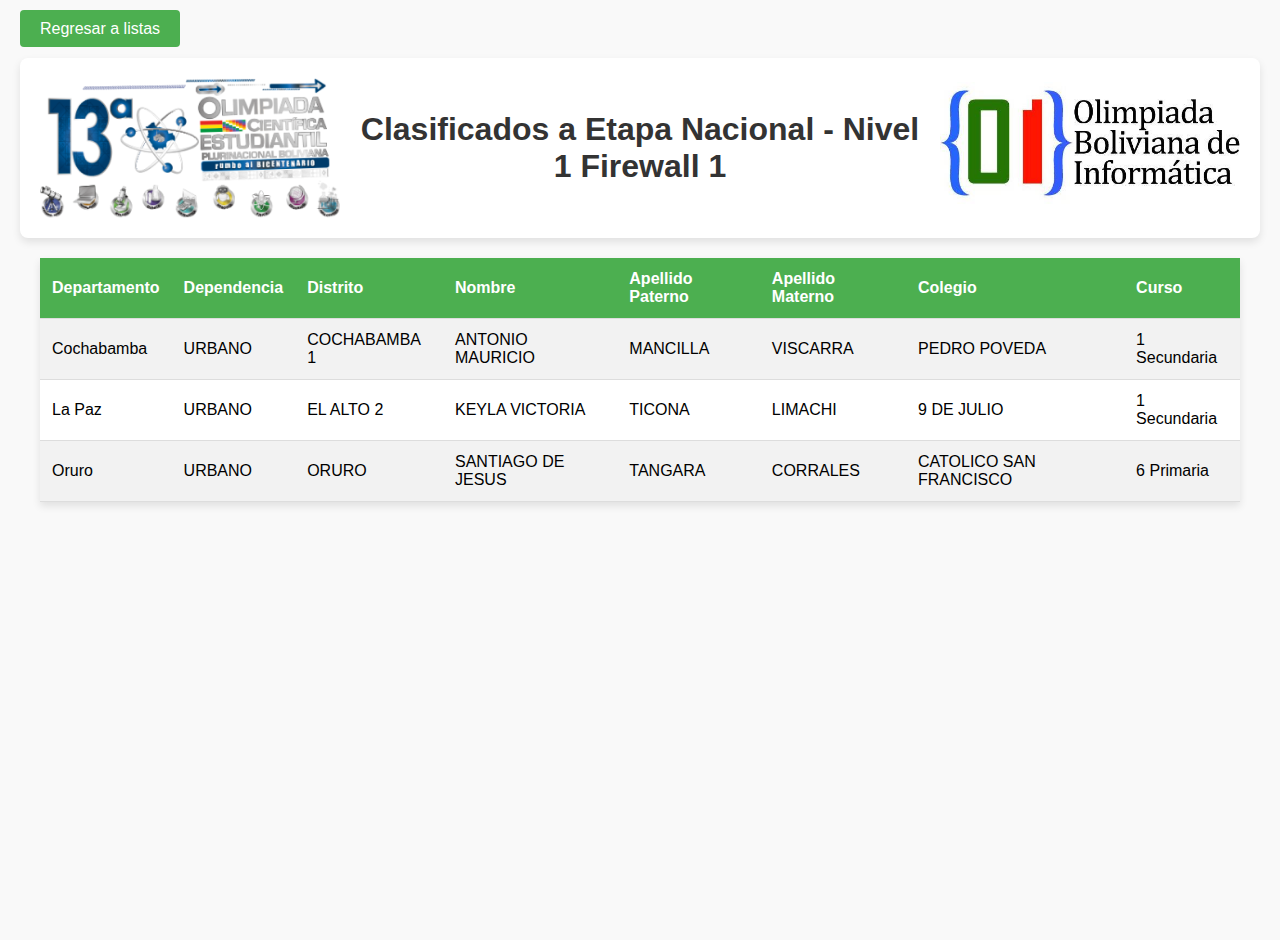
==== nivel1f1.html @ fe038469 "First commit" ====
<!DOCTYPE html>
<html lang="en">

<head>
    <meta charset="UTF-8">
    <meta name="viewport" content="width=device-width, initial-scale=1.0">
    <title>Nivel 1 Firewall 1</title>
    <style>
        body {
            font-family: Arial, sans-serif;
            background-color: #f9f9f9;
            margin: 0;
            padding: 20px;
            min-height: 100vh;
        }

        table {
            width: 100%;
            max-width: 1200px;
            border-collapse: collapse;
            margin: 20px auto;
            background-color: #fff;
            box-shadow: 0 4px 8px rgba(0, 0, 0, 0.1);
        }

        th,
        td {
            padding: 12px;
            text-align: left;
            border-bottom: 1px solid #ddd;
        }

        th {
            background-color: #4CAF50;
            color: white;
        }

        tr:nth-child(even) {
            background-color: #f2f2f2;
        }

        tr:hover {
            background-color: #f1f9f1;
        }

        @media (max-width: 768px) {

            table,
            th,
            td {
                display: block;
            }

            th,
            td {
                padding: 10px;
                text-align: right;
                position: relative;
            }

            th::before,
            td::before {
                content: attr(data-label);
                position: absolute;
                left: 10px;
                font-weight: bold;
                color: #333;
            }
        }

        .header {
            flex-direction: row;
            display: flex;
            align-items: center;
            justify-content: center;
            gap: 20px;
            margin-top: 20px;
            padding: 20px;
            background-color: #fff;
            box-shadow: 0 4px 8px rgba(0, 0, 0, 0.1);
            border-radius: 8px;

        }

        .header img {
            width: 25%;
            /* Adjust size as needed */
            height: auto;
        }

        .title {
            font-size: 2rem;
            font-weight: bold;
            color: #333;
            text-align: center;
        }

        a {
            text-decoration: none;
            color: #333;
            padding: 10px 20px;
            background-color: #4CAF50;
            color: white;
            border-radius: 4px;
            transition: 0.3s;
        }
    </style>
</head>

<body>

    <a href="index.html">Regresar a listas</a>

    <div class="header">
        <img src="logo_olim.png" alt="Logo OCEPBV">
        <h1 class="title">Clasificados a Etapa Nacional - Nivel 1 Firewall 1</h1>
        <img src="logoObi.jpg" alt="Logo OBI">
    </div>


    <table>

        <tr>
            <th>Departamento</th>
            <th>Dependencia</th>
            <th>Distrito</th>
            <th>Nombre</th>
            <th>Apellido Paterno</th>
            <th>Apellido Materno</th>
            <th>Colegio</th>
            <th>Curso</th>
        </tr>
        <tr>
            <td data-label="Departamento">Cochabamba</td>
            <td data-label="Dependencia">URBANO</td>
            <td data-label="Distrito">COCHABAMBA 1</td>
            <td data-label="Nombre">ANTONIO MAURICIO</td>
            <td data-label="Apellido Paterno">MANCILLA</td>
            <td data-label="Apellido Materno">VISCARRA</td>
            <td data-label="Colegio">PEDRO POVEDA</td>
            <td data-label="Curso">1 Secundaria</td>
        </tr>


        <tr>
            <td data-label="Departamento">La Paz</td>
            <td data-label="Dependencia">URBANO</td>
            <td data-label="Distrito">EL ALTO 2</td>
            <td data-label="Nombre">KEYLA VICTORIA</td>
            <td data-label="Apellido Paterno">TICONA</td>
            <td data-label="Apellido Materno">LIMACHI</td>
            <td data-label="Colegio">9 DE JULIO</td>
            <td data-label="Curso">1 Secundaria</td>
        </tr>


        <tr>
            <td data-label="Departamento">Oruro</td>
            <td data-label="Dependencia">URBANO</td>
            <td data-label="Distrito">ORURO</td>
            <td data-label="Nombre">SANTIAGO DE JESUS</td>
            <td data-label="Apellido Paterno">TANGARA</td>
            <td data-label="Apellido Materno">CORRALES</td>
            <td data-label="Colegio">CATOLICO SAN FRANCISCO</td>
            <td data-label="Curso">6 Primaria</td>
        </tr>



    </table>

</body>

</html>
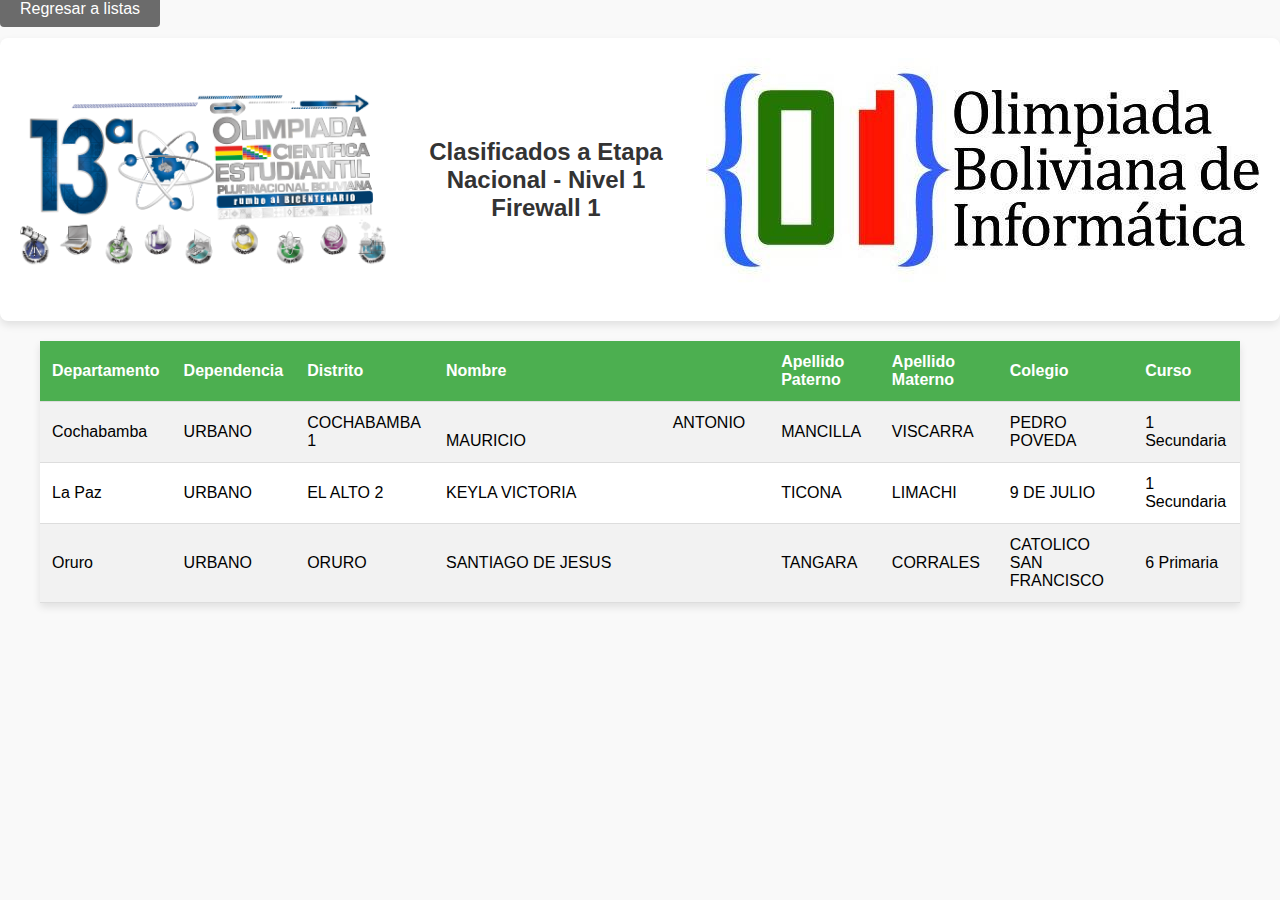
==== commit 57a48158: "Fixed by the force" ====
--- a/nivel1f1.html
+++ b/nivel1f1.html
@@ -5,106 +5,7 @@
     <meta charset="UTF-8">
     <meta name="viewport" content="width=device-width, initial-scale=1.0">
     <title>Nivel 1 Firewall 1</title>
-    <style>
-        body {
-            font-family: Arial, sans-serif;
-            background-color: #f9f9f9;
-            margin: 0;
-            padding: 20px;
-            min-height: 100vh;
-        }
-
-        table {
-            width: 100%;
-            max-width: 1200px;
-            border-collapse: collapse;
-            margin: 20px auto;
-            background-color: #fff;
-            box-shadow: 0 4px 8px rgba(0, 0, 0, 0.1);
-        }
-
-        th,
-        td {
-            padding: 12px;
-            text-align: left;
-            border-bottom: 1px solid #ddd;
-        }
-
-        th {
-            background-color: #4CAF50;
-            color: white;
-        }
-
-        tr:nth-child(even) {
-            background-color: #f2f2f2;
-        }
-
-        tr:hover {
-            background-color: #f1f9f1;
-        }
-
-        @media (max-width: 768px) {
-
-            table,
-            th,
-            td {
-                display: block;
-            }
-
-            th,
-            td {
-                padding: 10px;
-                text-align: right;
-                position: relative;
-            }
-
-            th::before,
-            td::before {
-                content: attr(data-label);
-                position: absolute;
-                left: 10px;
-                font-weight: bold;
-                color: #333;
-            }
-        }
-
-        .header {
-            flex-direction: row;
-            display: flex;
-            align-items: center;
-            justify-content: center;
-            gap: 20px;
-            margin-top: 20px;
-            padding: 20px;
-            background-color: #fff;
-            box-shadow: 0 4px 8px rgba(0, 0, 0, 0.1);
-            border-radius: 8px;
-
-        }
-
-        .header img {
-            width: 25%;
-            /* Adjust size as needed */
-            height: auto;
-        }
-
-        .title {
-            font-size: 2rem;
-            font-weight: bold;
-            color: #333;
-            text-align: center;
-        }
-
-        a {
-            text-decoration: none;
-            color: #333;
-            padding: 10px 20px;
-            background-color: #4CAF50;
-            color: white;
-            border-radius: 4px;
-            transition: 0.3s;
-        }
-    </style>
+    <link rel="stylesheet" href="style_winners.css">
 </head>
 
 <body>
@@ -134,7 +35,9 @@
             <td data-label="Departamento">Cochabamba</td>
             <td data-label="Dependencia">URBANO</td>
             <td data-label="Distrito">COCHABAMBA 1</td>
-            <td data-label="Nombre">ANTONIO MAURICIO</td>
+            <td data-label="Nombre">
+                &nbsp;&nbsp;&nbsp;&nbsp;&nbsp;&nbsp;&nbsp;&nbsp;&nbsp;&nbsp;&nbsp;&nbsp;&nbsp;&nbsp;&nbsp;&nbsp;&nbsp;&nbsp;&nbsp;&nbsp;&nbsp;&nbsp;&nbsp;&nbsp;&nbsp;&nbsp;&nbsp;&nbsp;&nbsp;&nbsp;&nbsp;&nbsp;&nbsp;&nbsp;&nbsp;&nbsp;&nbsp;&nbsp;&nbsp;&nbsp;&nbsp;&nbsp;&nbsp;&nbsp;&nbsp;&nbsp;&nbsp;&nbsp;&nbsp;&nbsp;&nbsp;ANTONIO
+                MAURICIO</td>
             <td data-label="Apellido Paterno">MANCILLA</td>
             <td data-label="Apellido Materno">VISCARRA</td>
             <td data-label="Colegio">PEDRO POVEDA</td>
--- a/style_winners.css
+++ b/style_winners.css
@@ -0,0 +1,122 @@
+body {
+    font-family: Arial, sans-serif;
+    background-color: #f9f9f9;
+    margin: 0;
+    min-height: 100vh;
+}
+
+table {
+    width: 100%;
+    max-width: 1200px;
+    border-collapse: collapse;
+    background-color: #fff;
+    box-shadow: 0 4px 8px rgba(0, 0, 0, 0.1);
+    margin-top: 20px;
+    margin-left: auto;
+    margin-right: auto;
+}
+
+th,
+td {
+    padding: 12px;
+    text-align: left;
+    border-bottom: 1px solid #ddd;
+}
+
+th {
+    background-color: #4CAF50;
+    color: white;
+}
+
+tr:nth-child(even) {
+    background-color: #f2f2f2;
+}
+
+tr:hover {
+    background-color: #f1f9f1;
+}
+
+@media (max-width: 768px) {
+    th {
+        display: none;
+    }
+
+    table,
+    td {
+        display: block;
+        width: 100%;
+        text-align: right;
+    }
+
+    td {
+        padding-top: 12px;
+        padding-bottom: 12px;
+        margin-left: auto;
+        margin-right: auto;
+        text-align: right;
+        position: relative;
+    }
+
+    td::before {
+        content: attr(data-label);
+        position: absolute;
+        left: 10px;
+        font-weight: bold;
+        color: #333;
+    }
+}
+
+.header {
+    flex-direction: row;
+    display: flex;
+    align-items: center;
+    justify-content: center;
+    gap: 20px;
+    margin-top: 20px;
+    padding: 20px;
+    background-color: #fff;
+    box-shadow: 0 4px 8px rgba(0, 0, 0, 0.1);
+    border-radius: 8px;
+}
+
+.header img {
+    width: 50%;
+    /* Adjust size as needed */
+    height: auto;
+}
+
+.title {
+    font-size: 1.5rem;
+    font-weight: bold;
+    color: #333;
+    text-align: center;
+}
+
+a {
+    text-decoration: none;
+    color: #333;
+    padding: 10px 20px;
+    background-color: #4CAF50;
+    color: white;
+    border-radius: 4px;
+    transition: 0.3s;
+}
+
+a:hover {
+    background-color: #6b6b6b;
+    color: white;
+}
+
+@media (max-width: 768px) {
+    .header {
+        flex-direction: column;
+    }
+
+    .header img {
+        width: 80%;
+    }
+
+    .title {
+        font-size: 1.2rem;
+    }
+}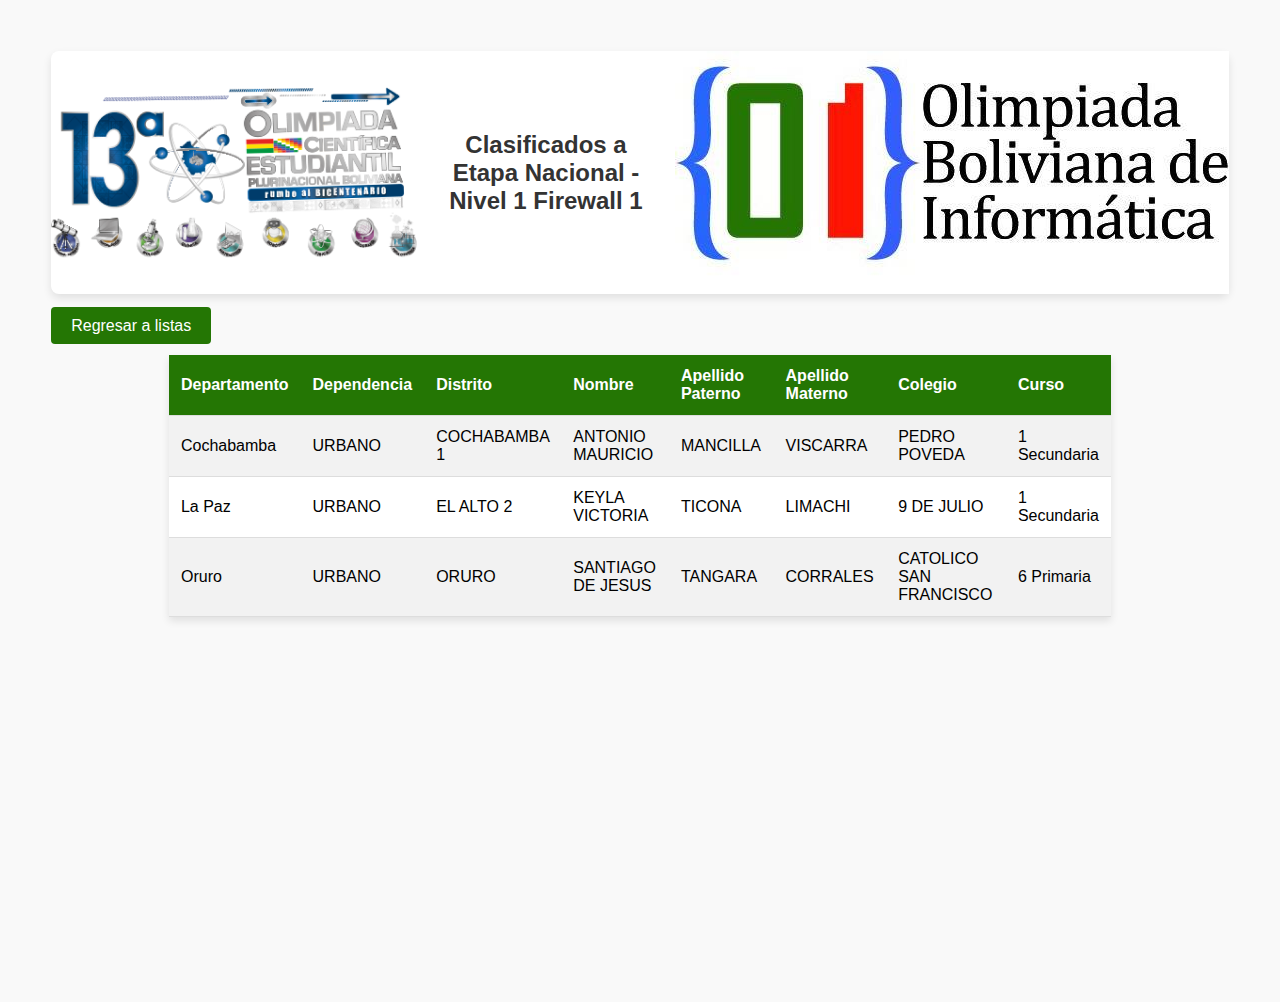
==== commit 39eb0f4f: "fix table style and change lang to es" ====
--- a/nivel1f1.html
+++ b/nivel1f1.html
@@ -1,5 +1,5 @@
 <!DOCTYPE html>
-<html lang="en">
+<html lang="es">
 
 <head>
     <meta charset="UTF-8">
@@ -9,13 +9,14 @@
 </head>
 
 <body>
-
-    <a href="index.html">Regresar a listas</a>
-
     <div class="header">
         <img src="logo_olim.png" alt="Logo OCEPBV">
         <h1 class="title">Clasificados a Etapa Nacional - Nivel 1 Firewall 1</h1>
         <img src="logoObi.jpg" alt="Logo OBI">
+    </div>
+
+    <div class="button-back">
+        <a href="index.html">Regresar a listas</a>
     </div>
 
 
@@ -35,9 +36,7 @@
             <td data-label="Departamento">Cochabamba</td>
             <td data-label="Dependencia">URBANO</td>
             <td data-label="Distrito">COCHABAMBA 1</td>
-            <td data-label="Nombre">
-                &nbsp;&nbsp;&nbsp;&nbsp;&nbsp;&nbsp;&nbsp;&nbsp;&nbsp;&nbsp;&nbsp;&nbsp;&nbsp;&nbsp;&nbsp;&nbsp;&nbsp;&nbsp;&nbsp;&nbsp;&nbsp;&nbsp;&nbsp;&nbsp;&nbsp;&nbsp;&nbsp;&nbsp;&nbsp;&nbsp;&nbsp;&nbsp;&nbsp;&nbsp;&nbsp;&nbsp;&nbsp;&nbsp;&nbsp;&nbsp;&nbsp;&nbsp;&nbsp;&nbsp;&nbsp;&nbsp;&nbsp;&nbsp;&nbsp;&nbsp;&nbsp;ANTONIO
-                MAURICIO</td>
+            <td data-label="Nombre">ANTONIO MAURICIO</td>
             <td data-label="Apellido Paterno">MANCILLA</td>
             <td data-label="Apellido Materno">VISCARRA</td>
             <td data-label="Colegio">PEDRO POVEDA</td>
--- a/style_winners.css
+++ b/style_winners.css
@@ -1,13 +1,13 @@
 body {
     font-family: Arial, sans-serif;
     background-color: #f9f9f9;
-    margin: 0;
+    margin: 4%;
     min-height: 100vh;
 }
 
 table {
     width: 100%;
-    max-width: 1200px;
+    max-width: 80%;
     border-collapse: collapse;
     background-color: #fff;
     box-shadow: 0 4px 8px rgba(0, 0, 0, 0.1);
@@ -24,7 +24,7 @@
 }
 
 th {
-    background-color: #4CAF50;
+    background-color: #247604;
     color: white;
 }
 
@@ -41,28 +41,36 @@
         display: none;
     }
 
-    table,
-    td {
+    table {
+        width: 100%;
+        max-width: none;
+    }
+
+    tbody,
+    tr {
         display: block;
         width: 100%;
-        text-align: right;
     }
 
     td {
+        display: flex;
+        justify-content: space-between;
         padding-top: 12px;
         padding-bottom: 12px;
-        margin-left: auto;
-        margin-right: auto;
         text-align: right;
         position: relative;
     }
 
     td::before {
         content: attr(data-label);
-        position: absolute;
-        left: 10px;
         font-weight: bold;
         color: #333;
+        margin-right: auto;
+        padding-left: 10px;
+    }
+
+    td span {
+        text-align: right;
     }
 }
 
@@ -73,7 +81,6 @@
     justify-content: center;
     gap: 20px;
     margin-top: 20px;
-    padding: 20px;
     background-color: #fff;
     box-shadow: 0 4px 8px rgba(0, 0, 0, 0.1);
     border-radius: 8px;
@@ -81,7 +88,6 @@
 
 .header img {
     width: 50%;
-    /* Adjust size as needed */
     height: auto;
 }
 
@@ -96,7 +102,7 @@
     text-decoration: none;
     color: #333;
     padding: 10px 20px;
-    background-color: #4CAF50;
+    background-color: #247604;
     color: white;
     border-radius: 4px;
     transition: 0.3s;
@@ -119,4 +125,9 @@
     .title {
         font-size: 1.2rem;
     }
+}
+
+.button-back {
+    margin-top: 23px;
+    display: block;
 }